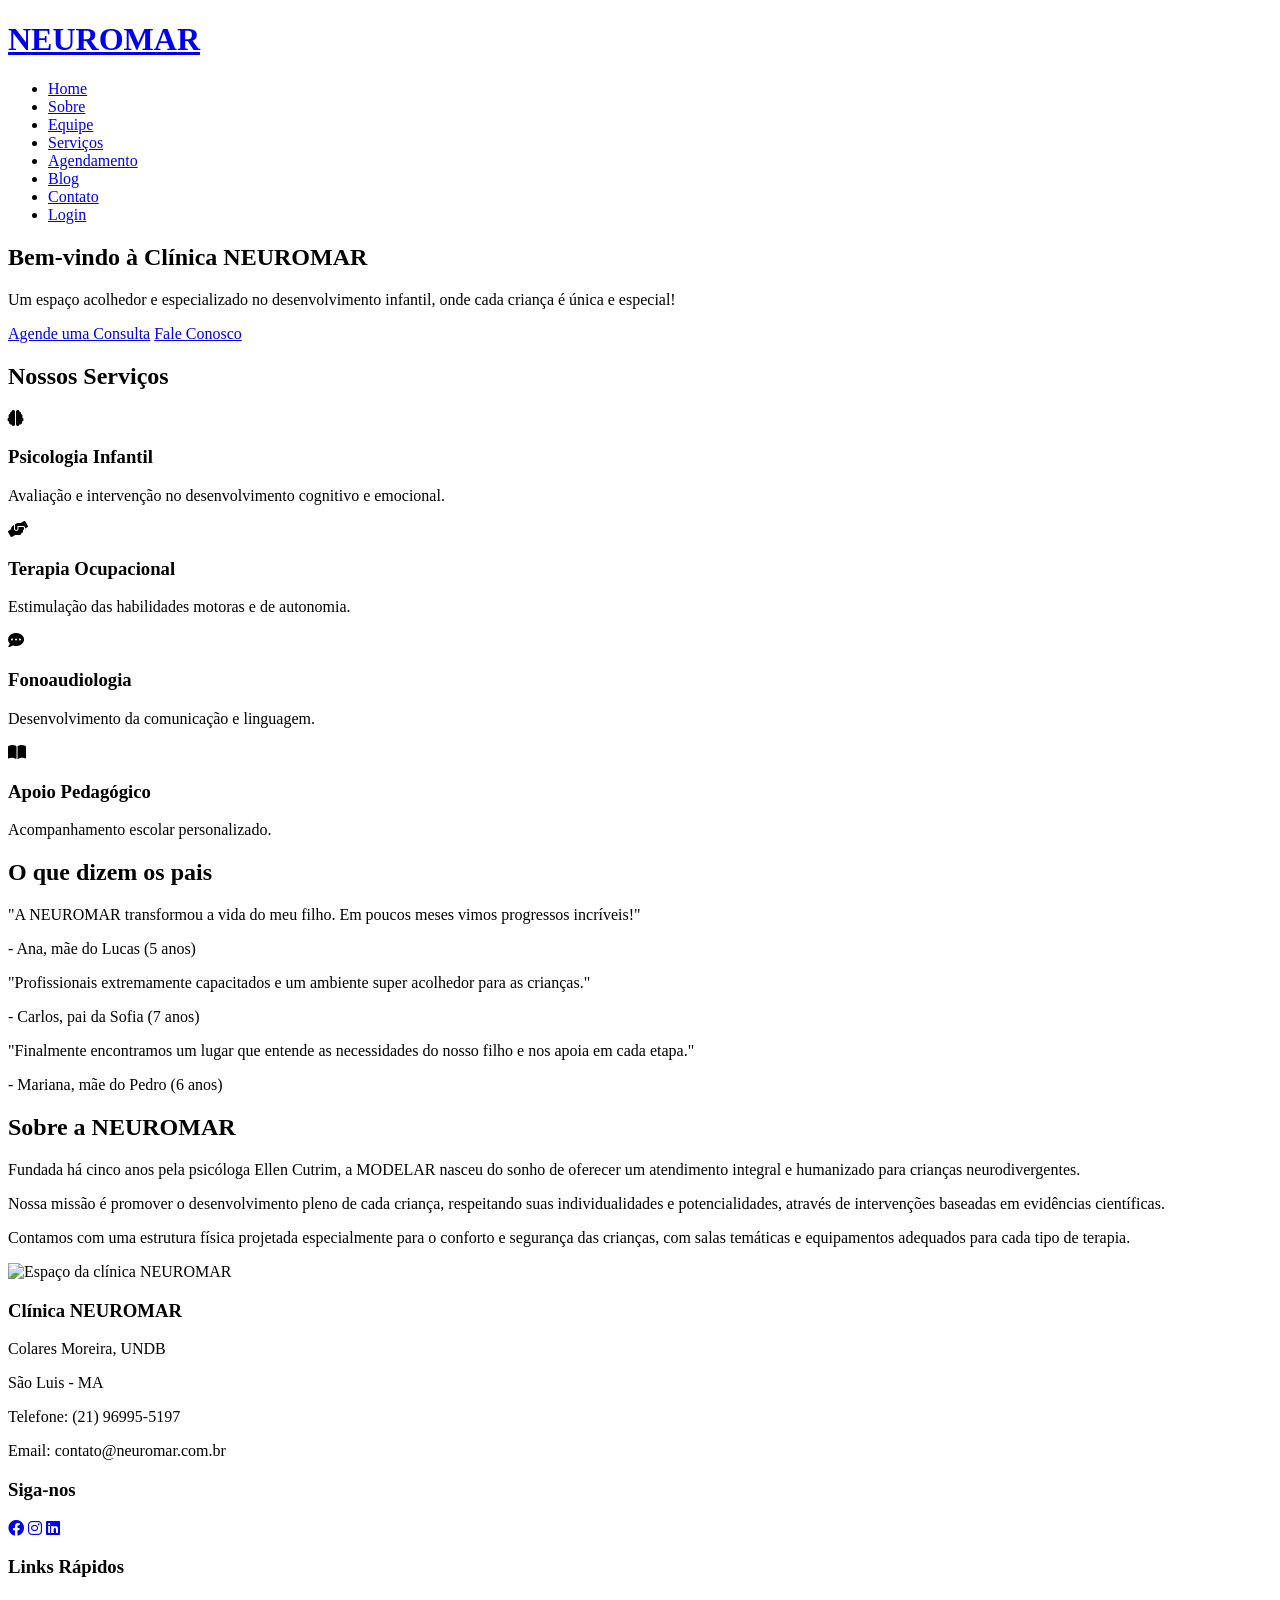
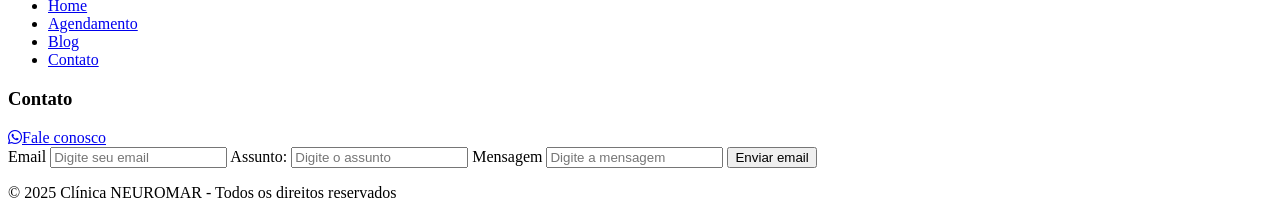
==== html/index.html @ b15576b8 "integração firebase com autenticação login" ====
<!DOCTYPE html>
<html lang="pt-BR">
<head>
  <meta charset="UTF-8">
  <meta name="viewport" content="width=device-width, initial-scale=1.0">
  <title>NEUROMAR</title>
  <link rel="stylesheet" href="../css/style.css">
  <link rel="stylesheet" href="../css/index.css">
  <link rel="stylesheet" href="../html/equipe.html">
  <link rel="stylesheet" href="../html/agendamento.html">
  <link rel="stylesheet" href="https://cdnjs.cloudflare.com/ajax/libs/font-awesome/6.0.0-beta3/css/all.min.css">
  
</head>
<body>
  <header class="header">
    <div class="container">
        <div class="logo">
            <a href="../html/index.html">
                <h1>NEUROMAR</h1>
            </a>
        </div>
        <nav class="nav">
            <ul>
                <li><a href="../html/index.html" class="active">Home</a></li>
                <li><a href="#sobre">Sobre</a></li>
                <li><a href="equipe.html">Equipe</a></li>
                <li><a href="#servicos">Serviços</a></li>
                <li><a href="agendamento.html">Agendamento</a></li>
                <li><a href="https://blog.autismoemdia.com.br/blog/diagnostico-de-autismo/" target="_blank">Blog</a></li>
                <li><a href="#contato">Contato</a></li>
                <li><a href="../html/login.html">Login</a></li>
            </ul>
        </nav>
    </div>
</header>

<section class="hero">
    <div id="servicos" class="container">
        <div class="hero-content">
            <h2>Bem-vindo à Clínica NEUROMAR</h2>
            <p>Um espaço acolhedor e especializado no desenvolvimento infantil, onde cada criança é única e especial!</p>
            <div class="hero-buttons">
                <a href="agendamento.html" class="btn btn-primary">Agende uma Consulta</a>
                <a href="#contato" class="btn btn-secondary">Fale Conosco</a>
                <a href="#home"></a>
            </div>
        </div>
    </div>
</section>

<section class="destaques">
    <div class="container">
        <h2>Nossos Serviços</h2>
        <div class="servicos-grid">
            <div class="servico-card">
                <i class="fas fa-brain"></i>
                <h3>Psicologia Infantil</h3>
                <p>Avaliação e intervenção no desenvolvimento cognitivo e emocional.</p>
            </div>
            <div class="servico-card">
                <i class="fas fa-hands-helping"></i>
                <h3>Terapia Ocupacional</h3>
                <p>Estimulação das habilidades motoras e de autonomia.</p>
            </div>
            <div class="servico-card">
                <i class="fas fa-comment-dots"></i>
                <h3>Fonoaudiologia</h3>
                <p>Desenvolvimento da comunicação e linguagem.</p>
            </div>
            <div class="servico-card">
                <i class="fas fa-book-open"></i>
                <h3>Apoio Pedagógico</h3>
                <p>Acompanhamento escolar personalizado.</p>
            </div>
        </div>
    </div>
</section>

<section class="depoimentos">
    <div class="container">
        <h2>O que dizem os pais</h2>
        <div class="depoimentos-grid">
            <div class="depoimento-card">
                <p>"A NEUROMAR transformou a vida do meu filho. Em poucos meses vimos progressos incríveis!"</p>
                <div class="autor">- Ana, mãe do Lucas (5 anos)</div>
            </div>
            <div class="depoimento-card">
                <p>"Profissionais extremamente capacitados e um ambiente super acolhedor para as crianças."</p>
                <div class="autor">- Carlos, pai da Sofia (7 anos)</div>
            </div>
            <div id="sobre" class="depoimento-card">
                <p>"Finalmente encontramos um lugar que entende as necessidades do nosso filho e nos apoia em cada etapa."</p>
                <div class="autor">- Mariana, mãe do Pedro (6 anos)</div>
            </div>
        </div>
    </div>
</section>

<section class="sobre">
    <div class="container">
        <div class="sobre-content">
            <div class="sobre-text">
                <h2>Sobre a NEUROMAR</h2>
                <p>Fundada há cinco anos pela psicóloga Ellen Cutrim, a MODELAR nasceu do sonho de oferecer um atendimento integral e humanizado para crianças neurodivergentes.</p>
                <p>Nossa missão é promover o desenvolvimento pleno de cada criança, respeitando suas individualidades e potencialidades, através de intervenções baseadas em evidências científicas.</p>
                <p>Contamos com uma estrutura física projetada especialmente para o conforto e segurança das crianças, com salas temáticas e equipamentos adequados para cada tipo de terapia.</p>
            </div>
            <div class="sobre-image">
                <img src="../imagens/aquarela-nova-1.jpg" alt="Espaço da clínica NEUROMAR">
            </div>
        </div>
    </div>
</section>

<footer id="contato" class="footer">
    <div class="container">
        <div class="footer-content">
            <div class="footer-info">
                <h3>Clínica NEUROMAR</h3>
                <p>Colares Moreira, UNDB</p>
                <p>São Luis - MA</p>
                <p>Telefone: (21) 96995-5197</p>
                <p>Email: contato@neuromar.com.br</p>
            </div>
            <div class="footer-social">
                <h3>Siga-nos</h3>
                <div class="social-icons">
                    <a href="https://www.facebook.com" target="_blank"><i class="fab fa-facebook"></i></a>
                    <a href="https://www.instagram.com" target="_blank"><i class="fab fa-instagram"></i></a>
                    <a href="https://www.linkedin.com/in/raphael-belfort-3b479a264/" target="_blank"><i class="fab fa-linkedin"></i></a>
                </div>
            </div>
            <div class="footer-links">
                <h3>Links Rápidos</h3>
                <ul>
                    <li><a href="index.html">Home</a></li>
                    <li><a href="agendamento.html">Agendamento</a></li>
                    <li><a href="https://blog.autismoemdia.com.br/blog/diagnostico-de-autismo/" target="_blank">Blog</a></li>
                    <li><a href="#contato">Contato</a></li>
                </ul>
            </div>
            <div class="footer-contato">
                <h3>Contato</h3>
                <a href="https://wa.me/5521969955197?text=Olá,%20gostaria%20de%20mais%20informações!" target="_blank" class="button-wpp">
                    <i class="fab fa-whatsapp"></i>Fale conosco</a>

                <form id="faleconosco" class="faleconosco">
                    <label for="email">Email</label>
                    <input type="email" id="email" placeholder="Digite seu email" required>

                    <label for="assunto">Assunto:</label>
                    <input type="text" id="assunto" placeholder="Digite o assunto" required>

                    <label for="mensagem">Mensagem</label>
                    <input type="text" id="mensagem" placeholder="Digite a mensagem" required>
                    <button type="submit">Enviar email</button>
                </form>
            </div>
        </div>
        <div class="footer-copyright">
            <p>&copy; 2025 Clínica NEUROMAR - Todos os direitos reservados</p>
        </div>
    </div>
</footer>
    <script src="https://cdn.jsdelivr.net/npm/@emailjs/browser@3/dist/email.min.js"></script>
    <script src="../JAVASCRIPT/index.js"></script>
</body>
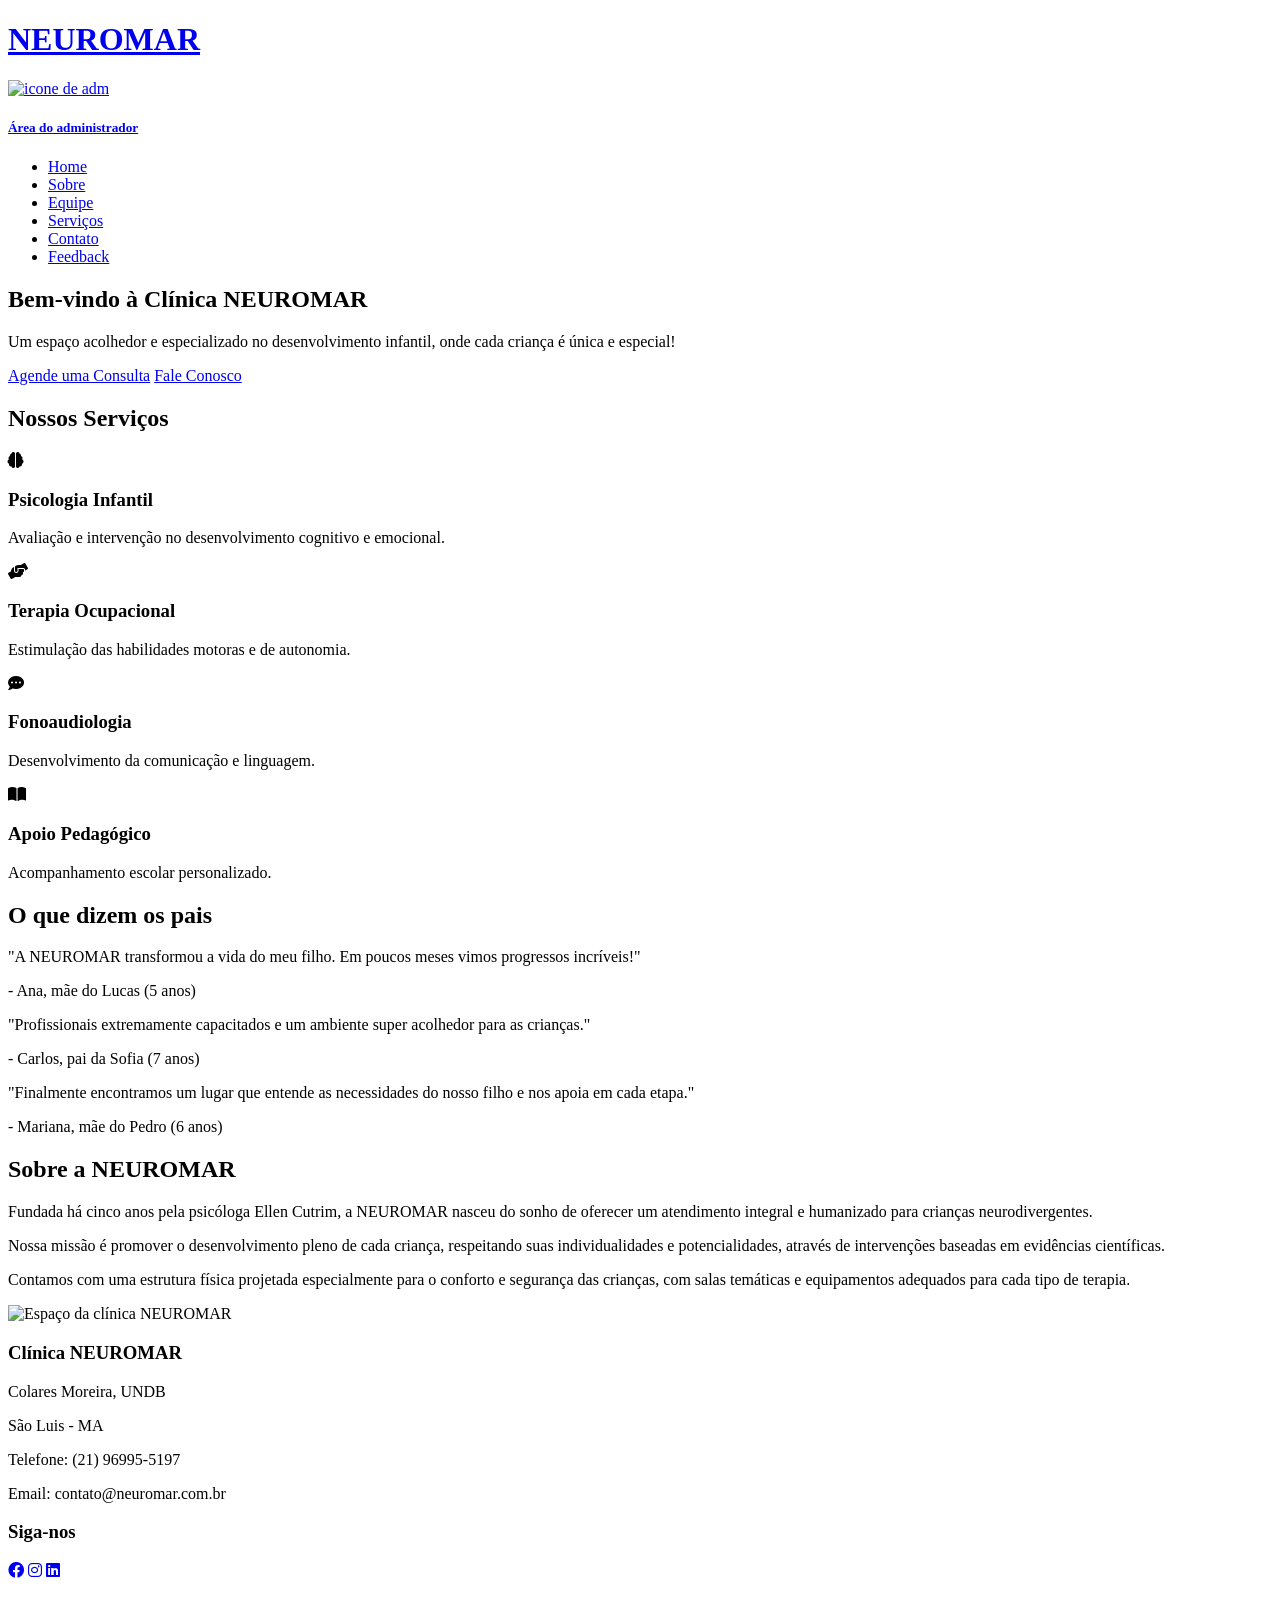
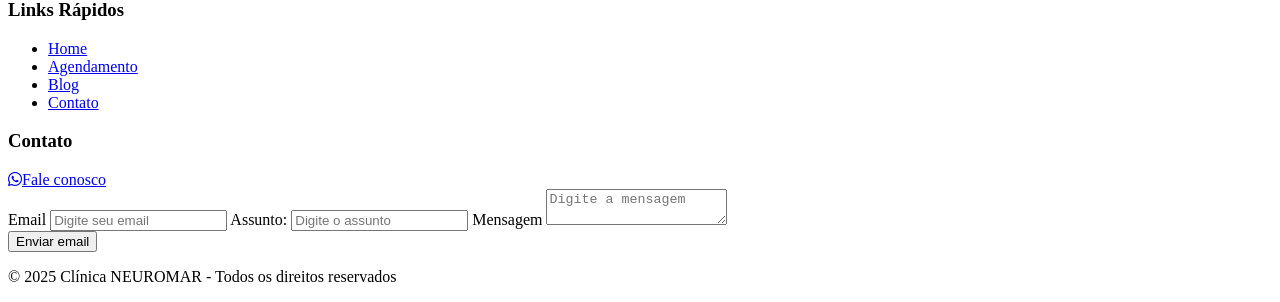
==== commit 88a59387: "Merge pull request #1 from JVictor1606/master Add database a pagina de funcionario e equipe" ====
--- a/html/index.html
+++ b/html/index.html
@@ -4,10 +4,9 @@
   <meta charset="UTF-8">
   <meta name="viewport" content="width=device-width, initial-scale=1.0">
   <title>NEUROMAR</title>
+  <link rel="icon" href="data:,">
   <link rel="stylesheet" href="../css/style.css">
   <link rel="stylesheet" href="../css/index.css">
-  <link rel="stylesheet" href="../html/equipe.html">
-  <link rel="stylesheet" href="../html/agendamento.html">
   <link rel="stylesheet" href="https://cdnjs.cloudflare.com/ajax/libs/font-awesome/6.0.0-beta3/css/all.min.css">
   
 </head>
@@ -18,17 +17,23 @@
             <a href="../html/index.html">
                 <h1>NEUROMAR</h1>
             </a>
+            <div class="admarea">
+                <a href="../html/admarea.html">
+                    <img src="../imagens/administrador-da-web.png" alt="icone de adm">
+                </a>
+                <a href="../html/login.html">
+                    <h5>Área do administrador</h5>
+                </a>
+            </div>
         </div>
         <nav class="nav">
             <ul>
-                <li><a href="../html/index.html" class="active">Home</a></li>
+                <li><a href="#" class="active">Home</a></li>
                 <li><a href="#sobre">Sobre</a></li>
                 <li><a href="equipe.html">Equipe</a></li>
                 <li><a href="#servicos">Serviços</a></li>
-                <li><a href="agendamento.html">Agendamento</a></li>
-                <li><a href="https://blog.autismoemdia.com.br/blog/diagnostico-de-autismo/" target="_blank">Blog</a></li>
                 <li><a href="#contato">Contato</a></li>
-                <li><a href="../html/login.html">Login</a></li>
+                <li><a href="../html/feedback.html">Feedback</a></li>
             </ul>
         </nav>
     </div>
@@ -101,7 +106,7 @@
         <div class="sobre-content">
             <div class="sobre-text">
                 <h2>Sobre a NEUROMAR</h2>
-                <p>Fundada há cinco anos pela psicóloga Ellen Cutrim, a MODELAR nasceu do sonho de oferecer um atendimento integral e humanizado para crianças neurodivergentes.</p>
+                <p>Fundada há cinco anos pela psicóloga Ellen Cutrim, a NEUROMAR nasceu do sonho de oferecer um atendimento integral e humanizado para crianças neurodivergentes.</p>
                 <p>Nossa missão é promover o desenvolvimento pleno de cada criança, respeitando suas individualidades e potencialidades, através de intervenções baseadas em evidências científicas.</p>
                 <p>Contamos com uma estrutura física projetada especialmente para o conforto e segurança das crianças, com salas temáticas e equipamentos adequados para cada tipo de terapia.</p>
             </div>
@@ -143,17 +148,21 @@
                 <h3>Contato</h3>
                 <a href="https://wa.me/5521969955197?text=Olá,%20gostaria%20de%20mais%20informações!" target="_blank" class="button-wpp">
                     <i class="fab fa-whatsapp"></i>Fale conosco</a>
-
+            
                 <form id="faleconosco" class="faleconosco">
                     <label for="email">Email</label>
-                    <input type="email" id="email" placeholder="Digite seu email" required>
-
+                    <input type="email" id="email" name="email" placeholder="Digite seu email" required>
+            
                     <label for="assunto">Assunto:</label>
-                    <input type="text" id="assunto" placeholder="Digite o assunto" required>
-
+                    <input type="text" id="assunto" name="assunto" placeholder="Digite o assunto" required>
+            
                     <label for="mensagem">Mensagem</label>
-                    <input type="text" id="mensagem" placeholder="Digite a mensagem" required>
-                    <button type="submit">Enviar email</button>
+                    <textarea id="mensagem" name="mensagem" placeholder="Digite a mensagem" required></textarea>
+                    
+                    <div class="g-recaptcha" data-sitekey="SUA_CHAVE_RECAPTCHA"></div>
+                    
+                    <button type="submit" id="submit-btn">Enviar email</button>
+                    <div id="form-feedback"></div>
                 </form>
             </div>
         </div>
@@ -163,5 +172,37 @@
     </div>
 </footer>
     <script src="https://cdn.jsdelivr.net/npm/@emailjs/browser@3/dist/email.min.js"></script>
-    <script src="../JAVASCRIPT/index.js"></script>
+    <script>
+        document.getElementById('faleconosco').addEventListener('submit', async function(e) {
+          e.preventDefault();
+    
+          const email = document.getElementById('email').value;
+          const assunto = document.getElementById('assunto').value;
+          const mensagem = document.getElementById('mensagem').value;
+          const feedbackDiv = document.getElementById('form-feedback');
+    
+          try {
+            const response = await fetch('http://localhost:3000/enviar-email', {
+              method: 'POST',
+              headers: { 'Content-Type': 'application/json' },
+              body: JSON.stringify({ email, assunto, mensagem })
+            });
+    
+            const data = await response.json();
+    
+            if (data.success) {
+              feedbackDiv.textContent = data.message;
+              feedbackDiv.className = 'success';
+              e.target.reset();
+            } else {
+              feedbackDiv.textContent = data.error || 'Erro ao enviar email';
+              feedbackDiv.className = 'error';
+            }
+          } catch (error) {
+            console.error('Erro:', error);
+            feedbackDiv.textContent = 'Erro de conexão. Tente novamente mais tarde.';
+            feedbackDiv.className = 'error';
+          }
+        });
+      </script>
 </body>
